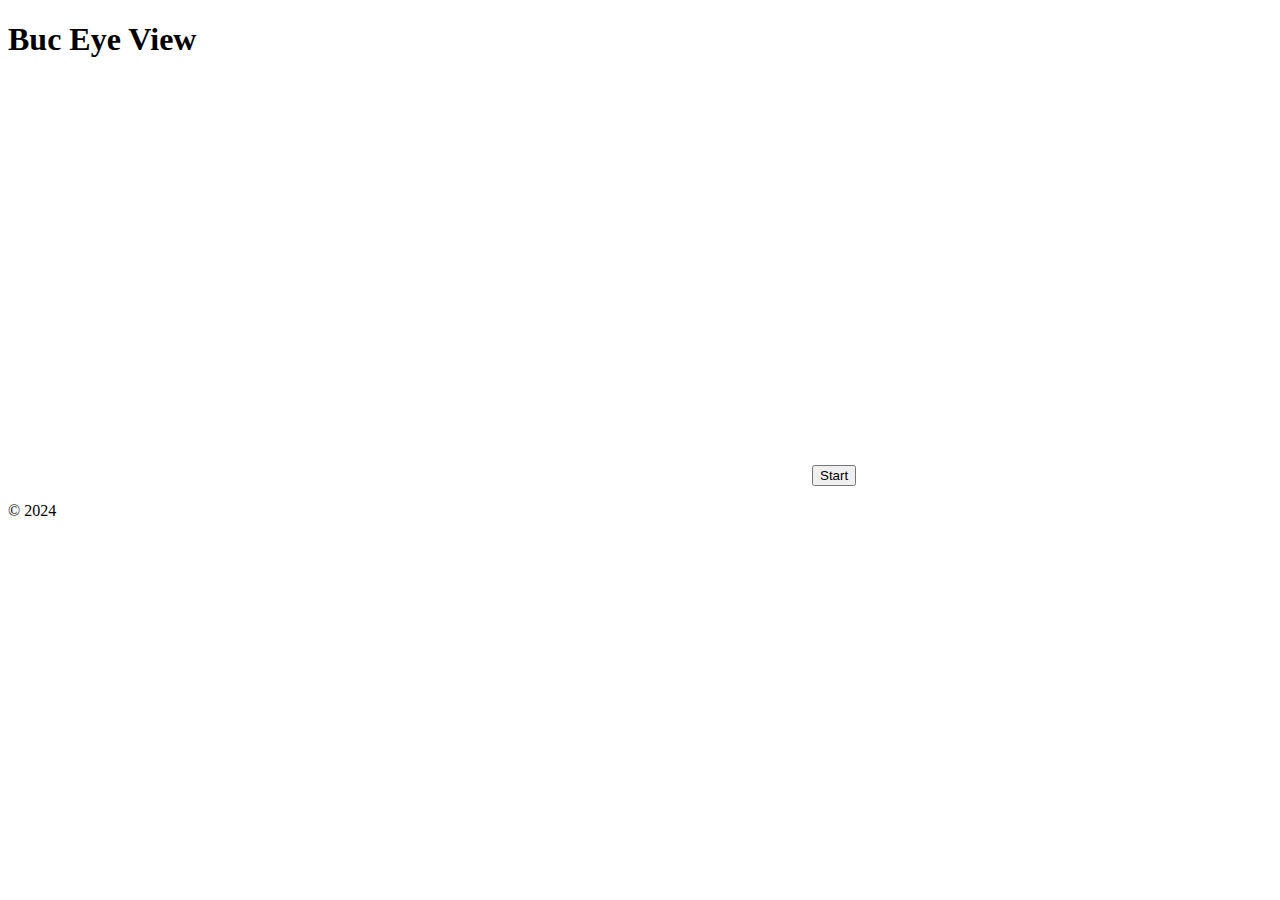
==== BucsEyeView/index.html @ a5940357 "Add Start Button" ====
<!DOCTYPE html>
<html lang="en">
<head>
    <meta charset="UTF-8">
    <meta name="viewport" content="width=device-width, initial-scale=1.0">
    <title>Buc's Eye View</title>
    <link rel="stylesheet" href="css/styles.css">
</head>
<body>
    <header>
        <h1>Buc Eye View</h1>
    </header>
    <canvas id="gameCanvas" width="800 px" height="400 px"></canvas>
    <button id="startButton">Start</button>
    <footer>
        <p>&copy; 2024</p>
    </footer>
    <script src="js/main.js"></script>
</body>
</html>
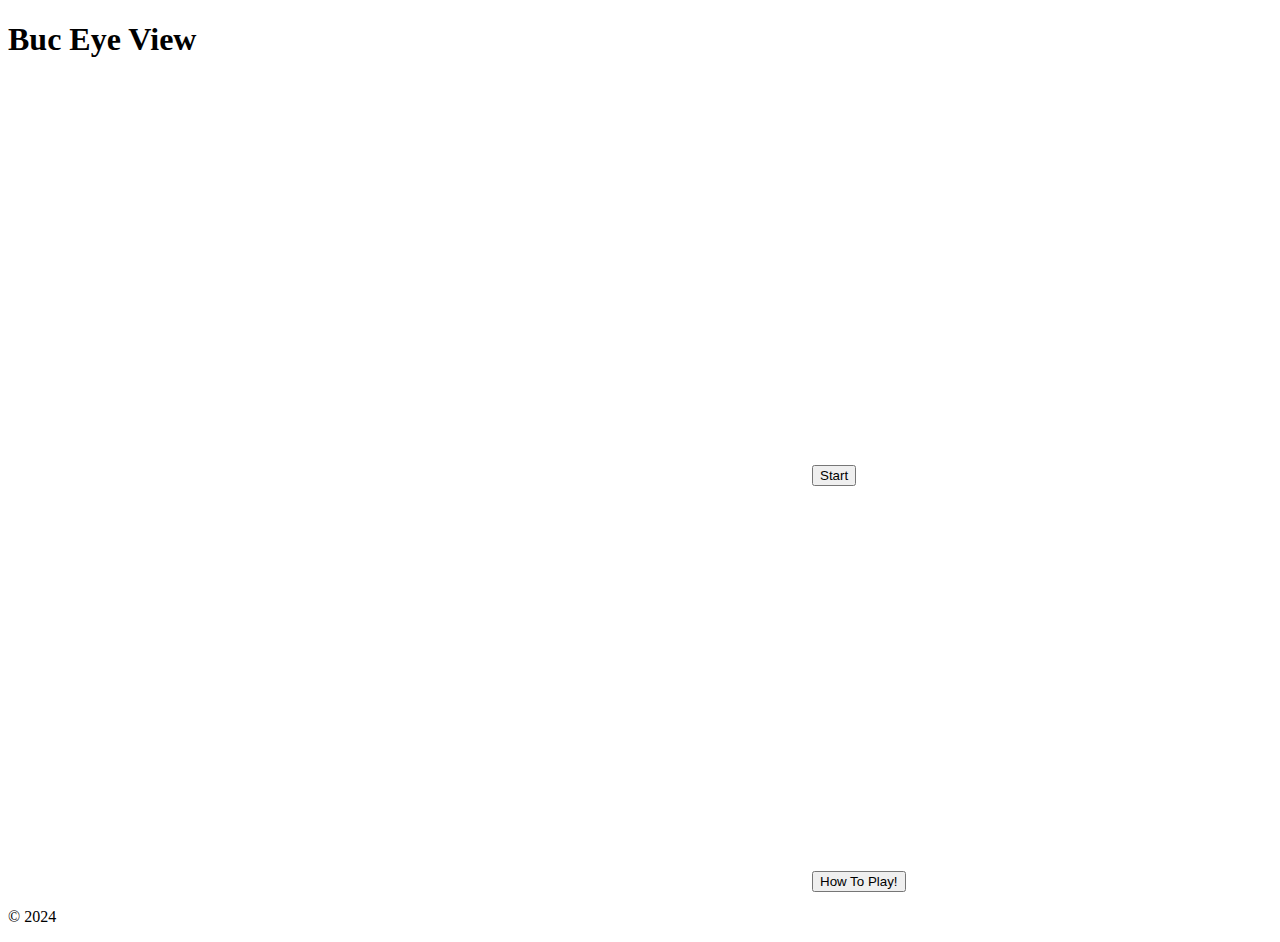
==== commit 02122b21: "Merge pull request #16 from Cottman65/main" ====
--- a/BucsEyeView/index.html
+++ b/BucsEyeView/index.html
@@ -12,6 +12,8 @@
     </header>
     <canvas id="gameCanvas" width="800 px" height="400 px"></canvas>
     <button id="startButton">Start</button>
+    <canvas id="gameCanvas" width="800" height="400"></canvas>
+    <button id="howToPlayButton">How To Play!</button>
     <footer>
         <p>&copy; 2024</p>
     </footer>
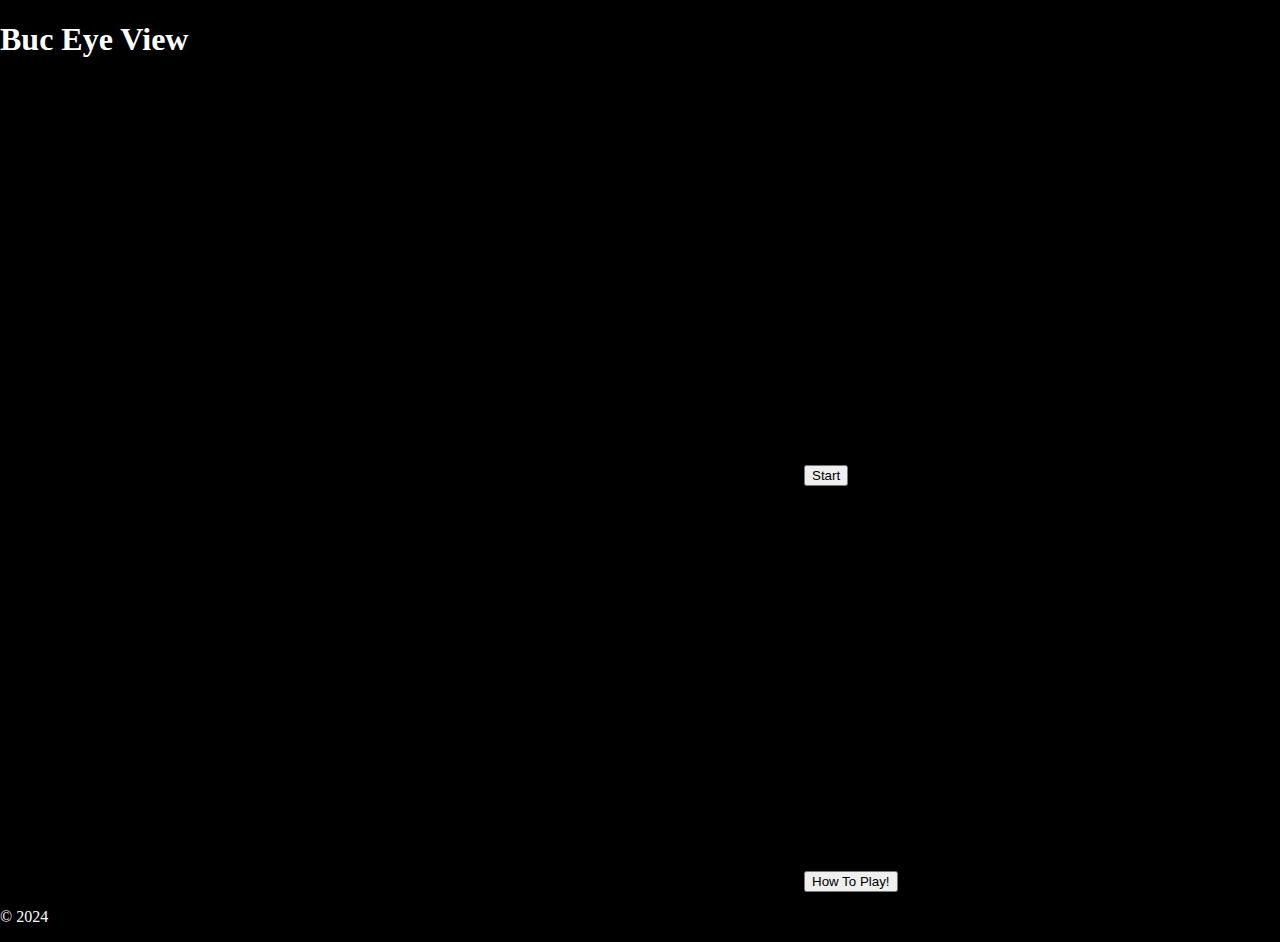
==== commit f4efa024: "Merge pull request #18 from Alencea/main" ====
--- a/BucsEyeView/index.html
+++ b/BucsEyeView/index.html
@@ -1,3 +1,15 @@
+<!--
+This document is is the foundation of the webpage.
+It contains the header with the metadata, which supports UTF-8 and dictates the size of the widow.
+It also give the title that will be seen in the browser, and connects to a css style sheet.
+
+The dody contains the header which contains the buttons and the canvas.
+This give the "Start" and "How To Play" buttons, and the canves with a width of 800px nad height of 400px
+
+The footer contains the copyright
+The last section connects the webpage to an external javascript file.  
+-->
+
 <!DOCTYPE html>
 <html lang="en">
 <head>
@@ -19,4 +31,4 @@
     </footer>
     <script src="js/main.js"></script>
 </body>
-</html>+</html>
--- a/BucsEyeView/css/styles.css
+++ b/BucsEyeView/css/styles.css
@@ -0,0 +1,11 @@
+/*
+This sets the color of the background, text, and sets the margins
+In this case that backGround is set to black, the text is set to white,
+and the magrins are set to z making the margins flush against the edges of the browser window
+*/
+
+body {
+    background-color: black;
+    color: white;
+    margin: 0; 
+}
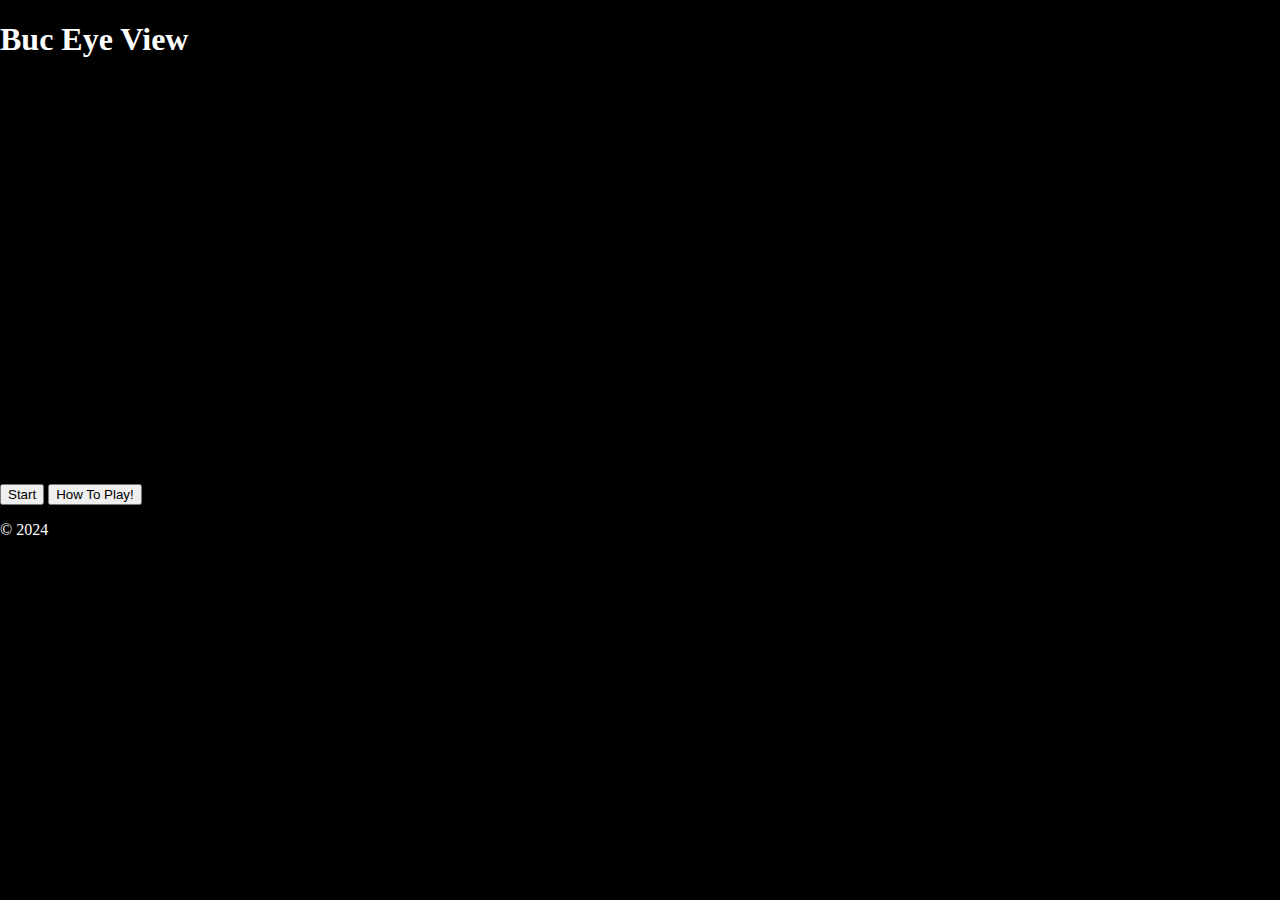
==== commit 180c598c: "Update index.html" ====
--- a/BucsEyeView/index.html
+++ b/BucsEyeView/index.html
@@ -15,20 +15,25 @@
 <head>
     <meta charset="UTF-8">
     <meta name="viewport" content="width=device-width, initial-scale=1.0">
-    <title>Buc's Eye View</title>
+    <title>Buc Eye View</title>
     <link rel="stylesheet" href="css/styles.css">
 </head>
 <body>
     <header>
         <h1>Buc Eye View</h1>
     </header>
-    <canvas id="gameCanvas" width="800 px" height="400 px"></canvas>
-    <button id="startButton">Start</button>
+    
     <canvas id="gameCanvas" width="800" height="400"></canvas>
-    <button id="howToPlayButton">How To Play!</button>
+    
+    <div class="button-container">
+        <button id="startButton">Start</button>
+        <button id="howToPlayButton">How To Play!</button>
+    </div>
+    
     <footer>
         <p>&copy; 2024</p>
     </footer>
+    
     <script src="js/main.js"></script>
 </body>
 </html>
